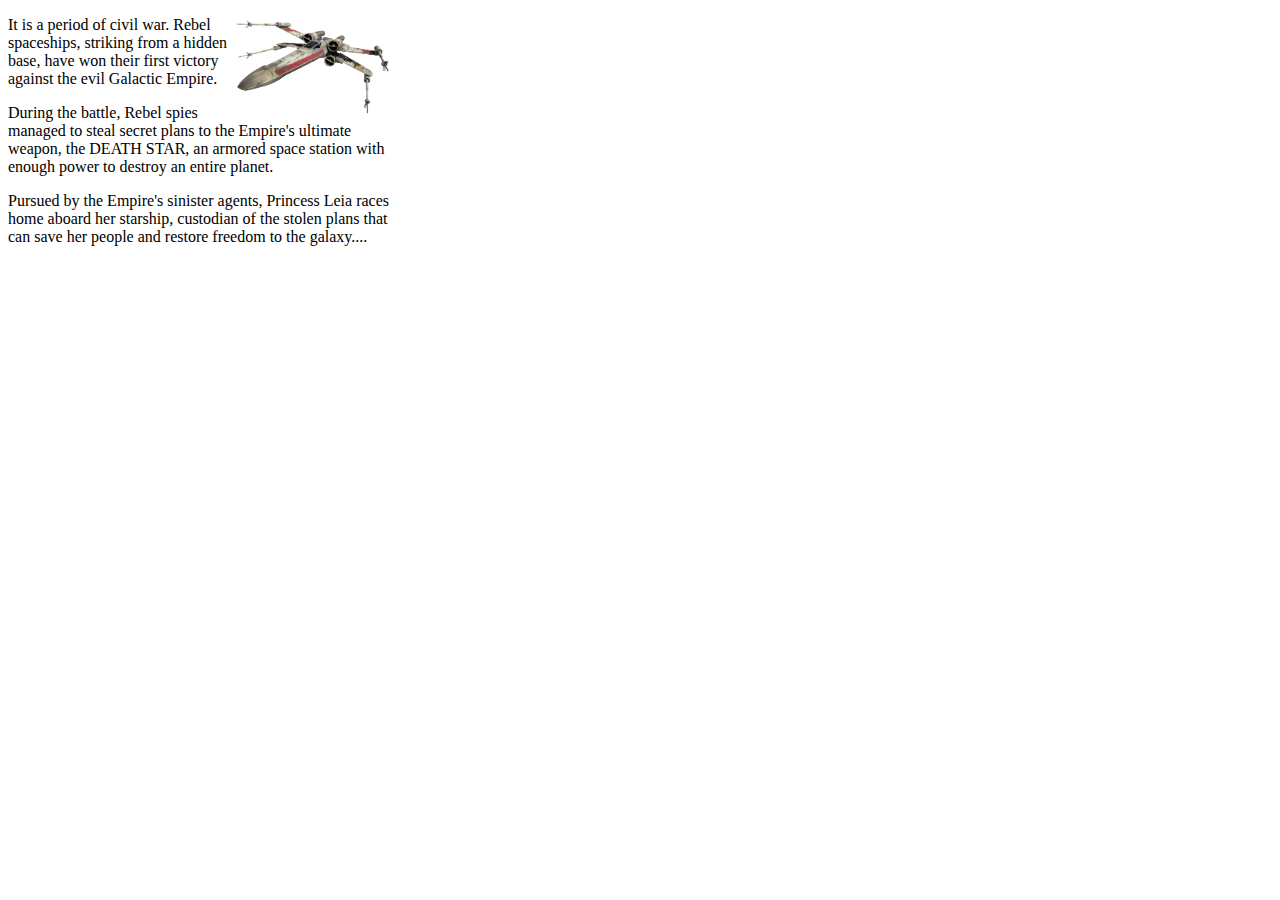
==== example-1.html @ 0533deec "examples" ====
<!DOCTYPE html>
<html>
<head>
  <meta charset="utf-8" />
  <meta http-equiv="X-UA-Compatible" content="IE=edge">
  <title>Example 1</title>
  <meta name="viewport" content="width=device-width, initial-scale=1">
  <style>
    main {
      width: 30vw;
      max-width: 400px;
      min-width: 200px;
    }
    img {
      shape-outside: polygon(0 0, 0 200px, 200px 300px);
      width: 160px;
      float: right;
    }
  </style>
</head>
<body>
  <main>
    <img src="x-wing.png" alt="x-wing" />
    <p>It is a period of civil war. Rebel spaceships, striking from a hidden base, have won their first victory against the evil Galactic Empire.</p>

    <p>During the battle, Rebel spies managed to steal secret plans to the Empire's ultimate weapon, the DEATH STAR, an armored space station with enough power to destroy an entire planet.</p>

    <p>Pursued by the Empire's sinister agents, Princess Leia races home aboard her starship, custodian of the stolen plans that can save her people and restore freedom to the galaxy....</p>
  </main>
</body>
</html>
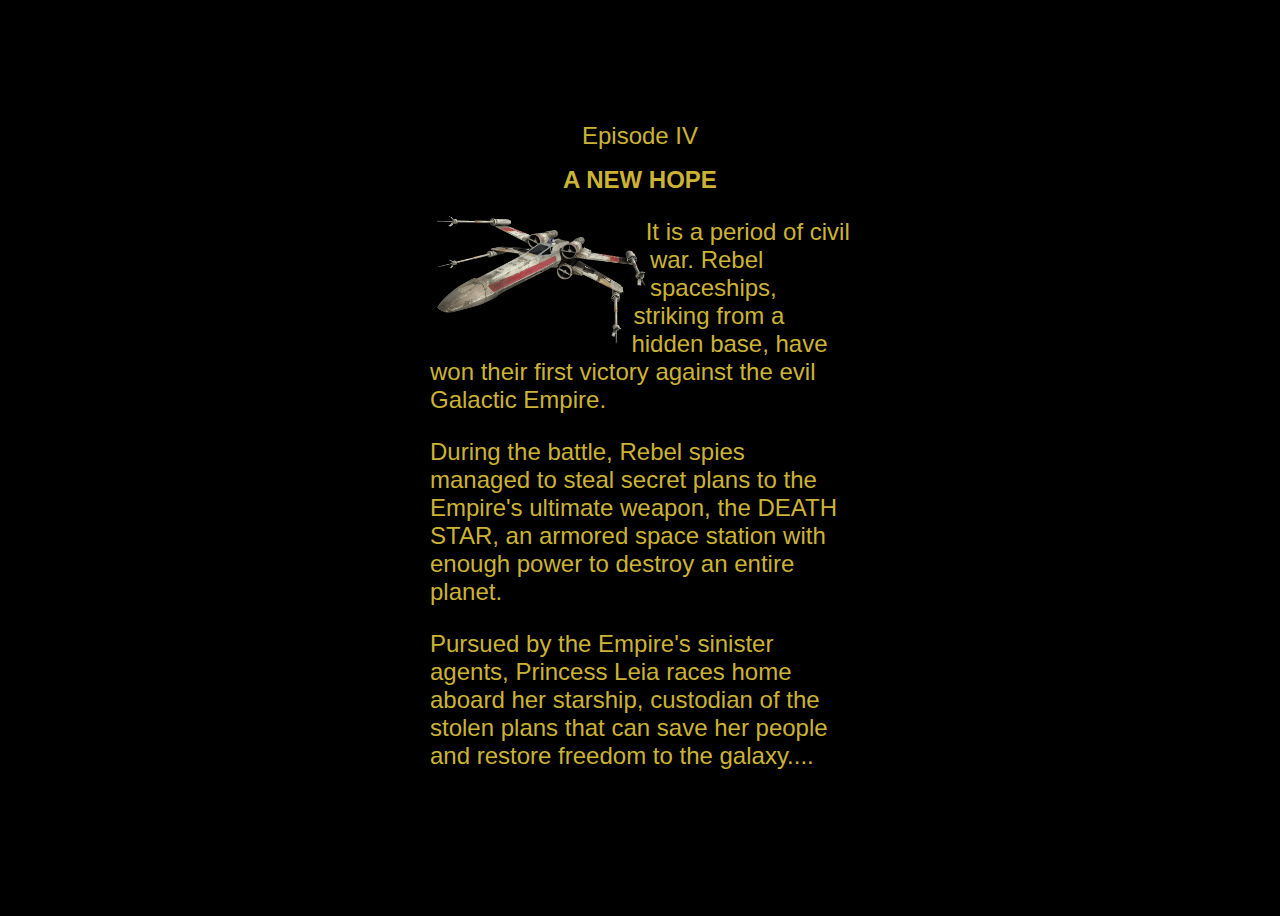
==== commit dcd874eb: "stars" ====
--- a/example-1.html
+++ b/example-1.html
@@ -6,20 +6,36 @@
   <title>Example 1</title>
   <meta name="viewport" content="width=device-width, initial-scale=1">
   <style>
+    body {
+      height: 100vh;
+      display: flex;
+      background-color: black;
+      background:#000 url(http://www.script-tutorials.com/demos/360/images/stars.png) repeat top center;
+      color: hsl(50, 60%, 50%);
+      font-size: 24px;
+      font-family: 'Franklin Gothic Medium', 'Arial Narrow', Arial, sans-serif;
+    }
+    .heading, h1 {
+      text-align: center;
+      font-size: 24px;
+    }
     main {
-      width: 30vw;
-      max-width: 400px;
-      min-width: 200px;
+      margin: auto;
+      width: 420px;
     }
     img {
-      shape-outside: polygon(0 0, 0 200px, 200px 300px);
-      width: 160px;
-      float: right;
+      shape-outside: polygon(37% 1%, 47% 11%, 58% 10%, 60% 16%, 63% 18%, 68% 16%, 71% 20%, 72% 23%, 86% 29%, 88% 26%, 90% 25%, 95% 26%, 96% 33%, 99% 52%, 98% 56%, 96% 57%, 90% 55%, 90% 58%, 89% 61%, 88% 67%, 87% 97%, 84% 99%, 83% 98%, 80% 61%, 70% 51%, 66% 52%, 63% 54%, 59% 52%, 56% 48%, 27% 70%, 11% 78%, 7% 79%, 2% 74%, 1% 67%, 4% 60%, 5% 51%, 3% 47%, 1% 42%, 2% 37%, 4% 27%, 2% 17%, 2% 9%, 1% 2%);
+      shape-outside: polygon(1% 2%, 37% 1%, 92% 25%, 99% 40%, 99% 56%, 90% 56%, 87% 69%, 87% 98%, 81% 99%, 78% 60%, 64% 52%, 55% 52%, 29% 73%, 9% 80%, 3% 75%, 1% 70%);
+      shape-margin: 10px;
+      width: 220px;
+      float: left;
     }
   </style>
 </head>
 <body>
   <main>
+    <div class="heading">Episode IV</div>
+    <h1>A NEW HOPE</h1>  
     <img src="x-wing.png" alt="x-wing" />
     <p>It is a period of civil war. Rebel spaceships, striking from a hidden base, have won their first victory against the evil Galactic Empire.</p>
 
